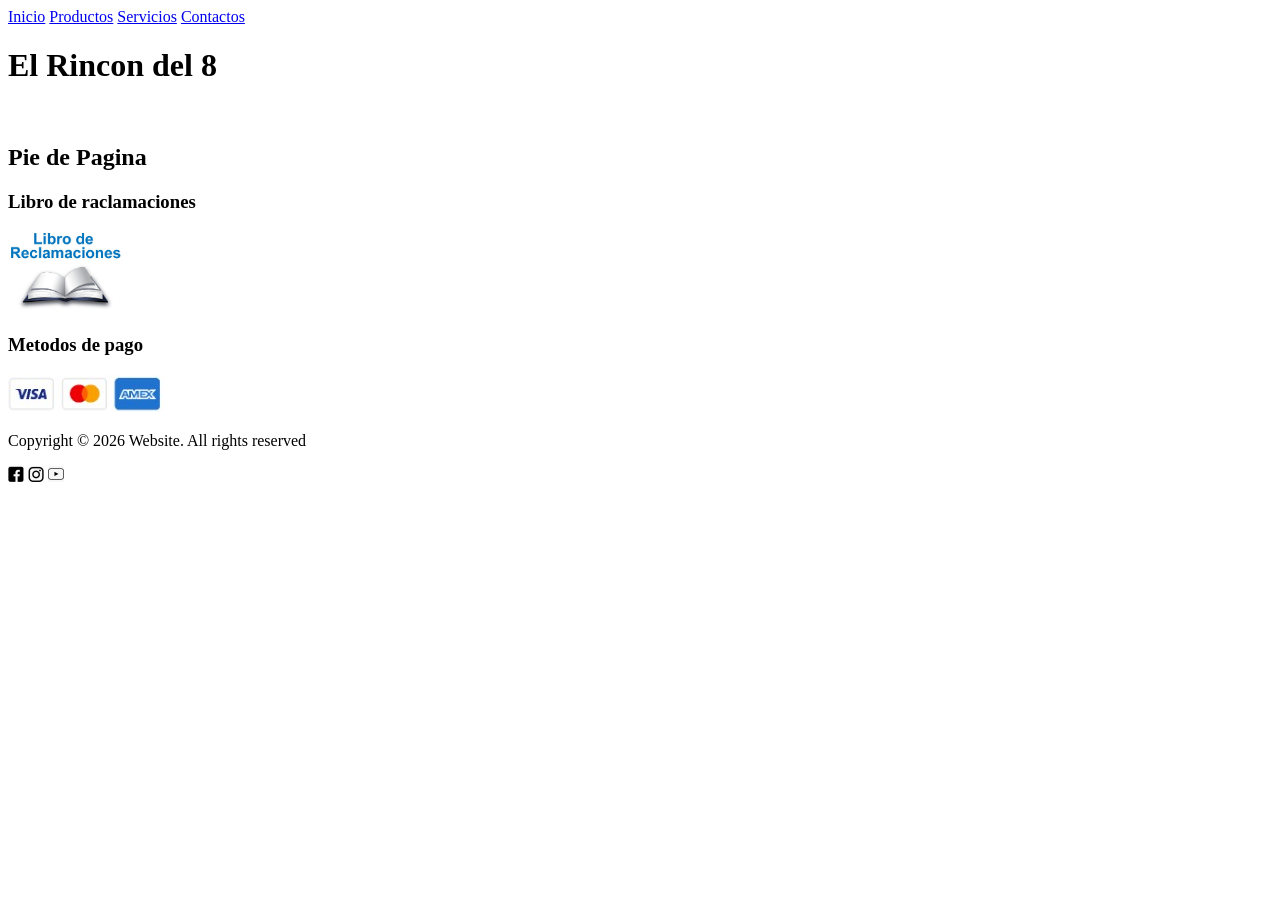
==== contacto.html @ 9476d44f "comentario primero" ====
<!DOCTYPE html>
<html lang="es">
<head>
    <meta charset="UTF-8">
    <meta name="viewport" content="width=device-width, initial-scale=1.0">
    <title>El Rincon del 8 - Contacto</title>
</head>
<body>

    <nav>
    <a href="inicio.html">Inicio</a>
    <a href="producto.html">Productos</a>
    <a href="servicio.html">Servicios</a>
    <a href="contacto.html">Contactos</a>
    </nav>

    <h1>El Rincon del 8</h1>
    


    <br>

    <h2>Pie de Pagina</h2>

    <footer>
        <h3>Libro de raclamaciones</h3>
        <img src="imagenes/banner/Librodereclamaciones.jpeg" alt="Libro de raclamaciones"height="80px">
        <h3>Metodos de pago</h3>
        <img src="imagenes/banner/Metodosdepago.jpeg" alt="Metodos de pago">
        <p>Copyright © 2026 Website. All rights reserved</p>
        <img src="imagenes/banner/fb.jpeg" alt="Facebook" height="16px">
        <img src="imagenes/banner/ig.jpeg" alt="Instagram" height="16px">
        <img src="imagenes/banner/youtube.jpeg" alt="Youtube" height="16px">
    </footer>
</body>
</html>
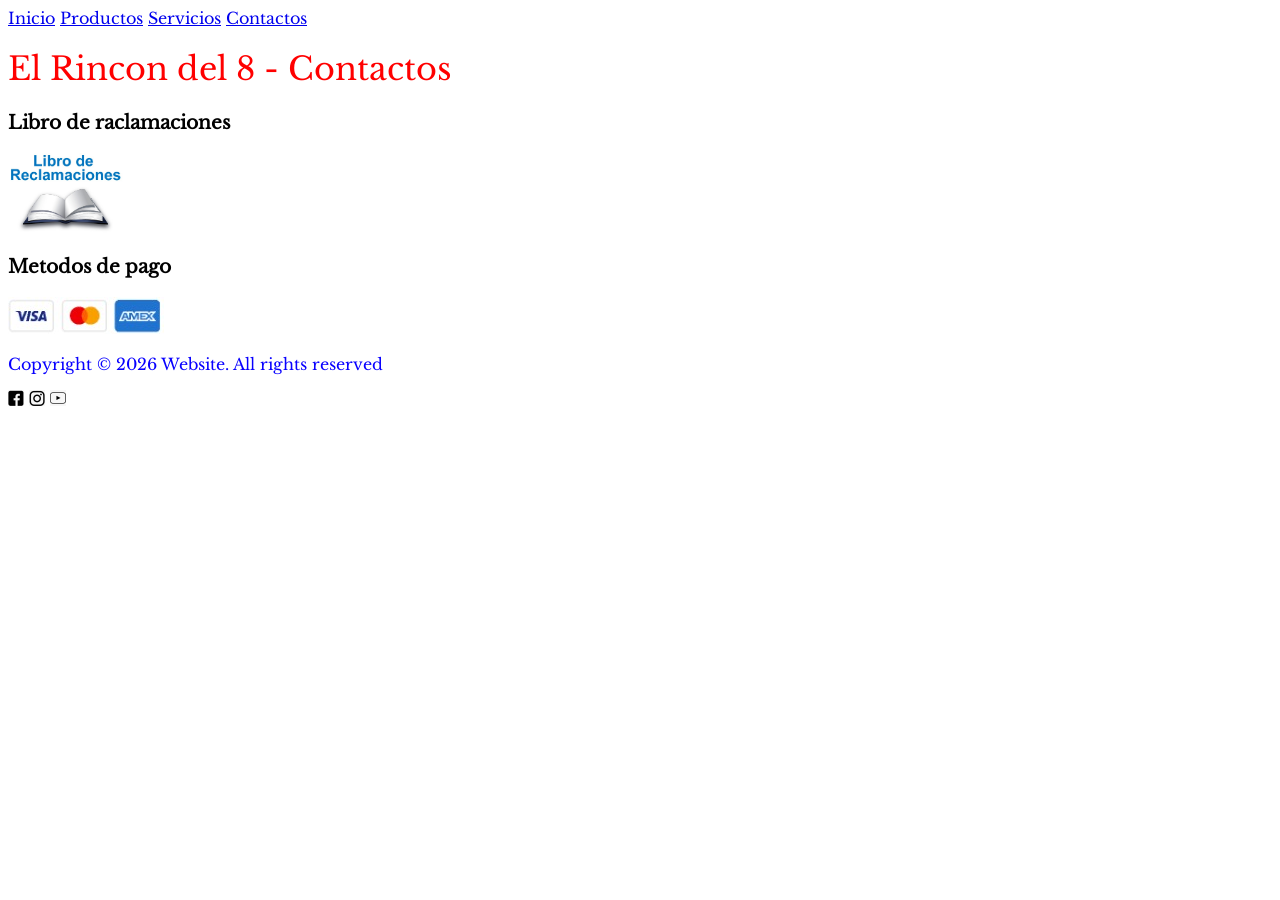
==== commit 9513a4fe: "stle puesto" ====
--- a/contacto.html
+++ b/contacto.html
@@ -4,23 +4,24 @@
     <meta charset="UTF-8">
     <meta name="viewport" content="width=device-width, initial-scale=1.0">
     <title>El Rincon del 8 - Contacto</title>
+    <link rel="stylesheet" href="css/styles.css">
 </head>
 <body>
 
-    <nav>
-    <a href="inicio.html">Inicio</a>
-    <a href="producto.html">Productos</a>
-    <a href="servicio.html">Servicios</a>
-    <a href="contacto.html">Contactos</a>
-    </nav>
+    <header>
+        <nav>
+        <a href="inicio.html">Inicio</a>
+        <a href="producto.html">Productos</a>
+        <a href="servicio.html">Servicios</a>
+        <a href="contacto.html">Contactos</a>
+        </nav>
 
-    <h1>El Rincon del 8</h1>
+        <h1>El Rincon del 8 - Contactos</h1>
+    </header>
     
+    <main>
 
-
-    <br>
-
-    <h2>Pie de Pagina</h2>
+    </main>
 
     <footer>
         <h3>Libro de raclamaciones</h3>
--- a/css/styles.css
+++ b/css/styles.css
@@ -0,0 +1,48 @@
+@font-face {
+    font-family: "libreBaskerville";
+    src: url("/fuentes/LibreBaskerville-Bold.ttf") format("truetype");
+}
+
+@font-face {
+    font-family: "libreBaskerville";
+    src: url("/fuentes/LibreBaskerville-Italic.ttf") format("truetype");
+}
+
+@font-face {
+    font-family: "libreBaskerville";
+    src: url("/fuentes/LibreBaskerville-Regular.ttf") format("truetype");
+}
+
+body {
+    background-color: rgb(255, 255, 255);
+    font-family: "LibreBaskerville";
+    font-weight: 400;
+}
+
+h1 {
+    font-family: "LibreBaskerville";
+    font-weight: 400;
+    color: rgb(255, 0, 0);
+}
+
+h2 {
+    font-family: "LibreBaskerville";
+    font-weight: 400;
+    color: rgba(0, 0, 0, 0.798);
+}
+
+p {
+    font-family: "LibreBaskerville";
+    font-weight: 400;
+    color: rgb(8, 0, 255);
+}
+
+.mi-encabezado {
+    font-size: 30px;
+}
+
+.seccion {
+    background-color: rgb(255, 255, 255);
+    font-family: "LibreBaskerville";
+    font-weight: 100;
+}
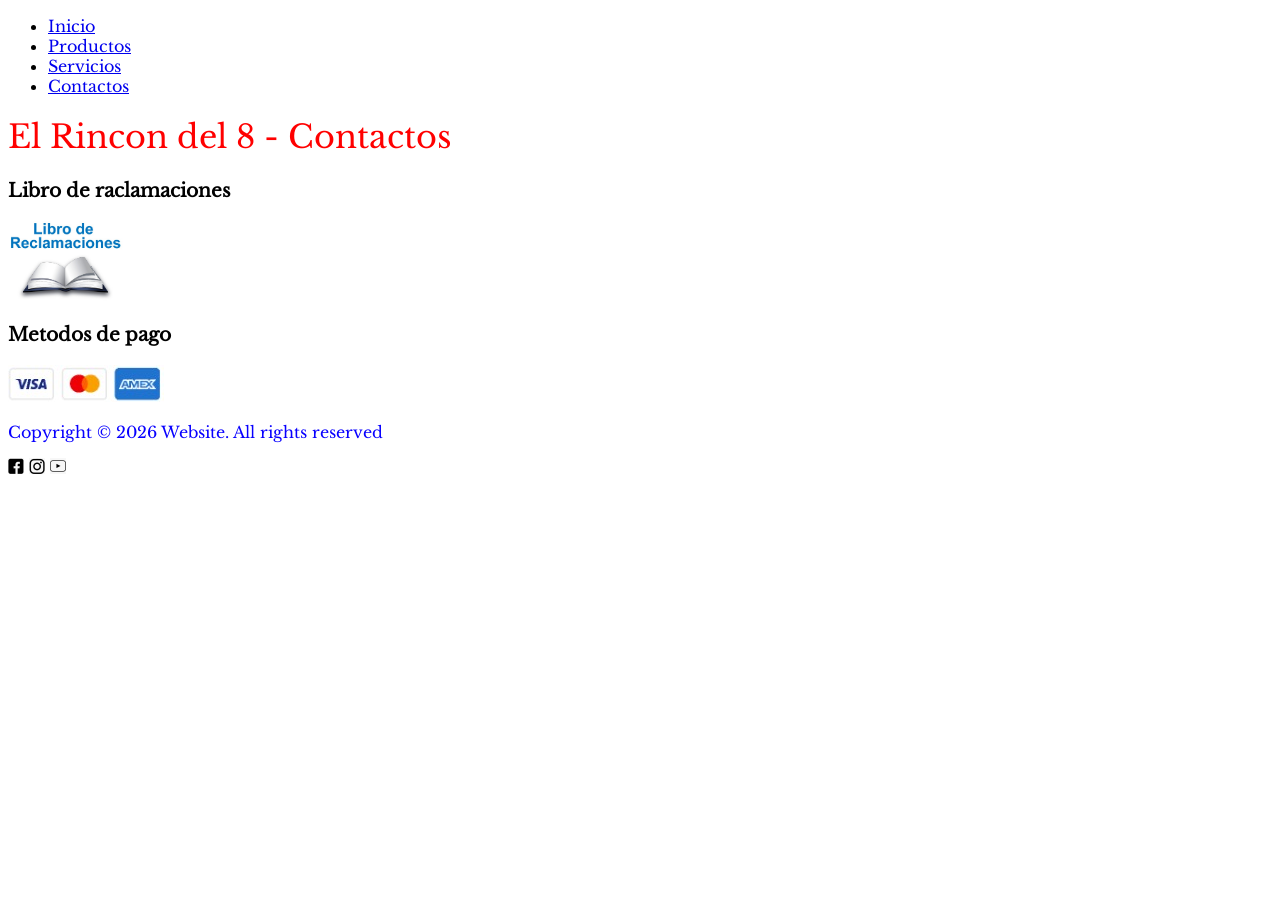
==== commit fda00dcb: "ordenando" ====
--- a/contacto.html
+++ b/contacto.html
@@ -10,10 +10,12 @@
 
     <header>
         <nav>
-        <a href="inicio.html">Inicio</a>
-        <a href="producto.html">Productos</a>
-        <a href="servicio.html">Servicios</a>
-        <a href="contacto.html">Contactos</a>
+            <ul>
+                <li><a href="index.html">Inicio</a></li>
+                <li><a href="producto.html">Productos</a></li>
+                <li><a href="servicio.html">Servicios</a></li>
+                <li><a href="contacto.html">Contactos</a></li>
+            </ul>
         </nav>
 
         <h1>El Rincon del 8 - Contactos</h1>
--- a/css/styles.css
+++ b/css/styles.css
@@ -15,24 +15,24 @@
 
 body {
     background-color: rgb(255, 255, 255);
-    font-family: "LibreBaskerville";
+    font-family: "libreBaskerville";
     font-weight: 400;
 }
 
 h1 {
-    font-family: "LibreBaskerville";
+    font-family: "libreBaskerville";
     font-weight: 400;
     color: rgb(255, 0, 0);
 }
 
 h2 {
-    font-family: "LibreBaskerville";
+    font-family: "libreBaskerville";
     font-weight: 400;
     color: rgba(0, 0, 0, 0.798);
 }
 
 p {
-    font-family: "LibreBaskerville";
+    font-family: "libreBaskerville";
     font-weight: 400;
     color: rgb(8, 0, 255);
 }
@@ -43,6 +43,6 @@
 
 .seccion {
     background-color: rgb(255, 255, 255);
-    font-family: "LibreBaskerville";
+    font-family: "libreBaskerville";
     font-weight: 100;
 }
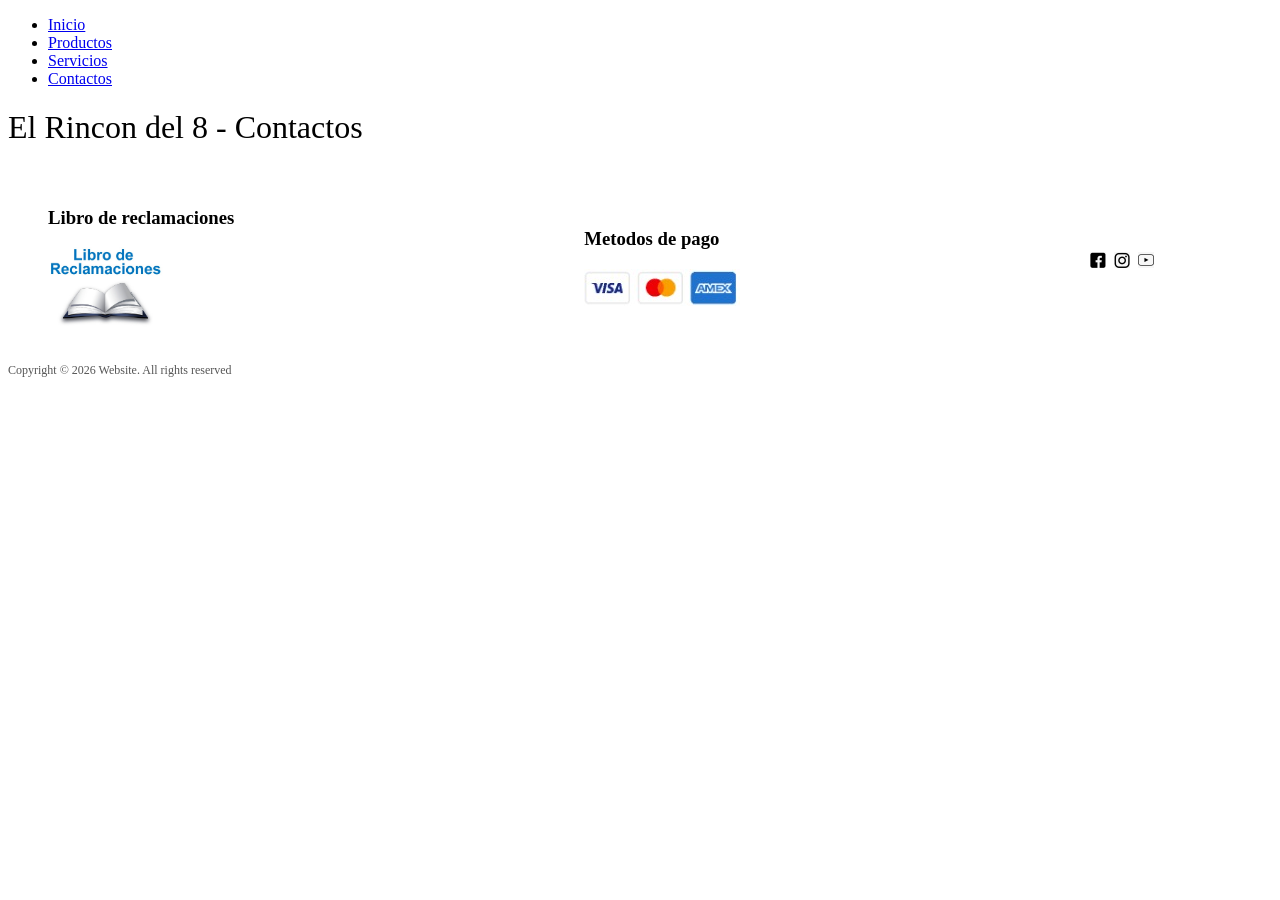
==== commit e63e49f0: "fotters actualizados" ====
--- a/contacto.html
+++ b/contacto.html
@@ -1,11 +1,13 @@
 <!DOCTYPE html>
 <html lang="es">
+
 <head>
     <meta charset="UTF-8">
     <meta name="viewport" content="width=device-width, initial-scale=1.0">
     <title>El Rincon del 8 - Contacto</title>
     <link rel="stylesheet" href="css/styles.css">
 </head>
+
 <body>
 
     <header>
@@ -20,20 +22,29 @@
 
         <h1>El Rincon del 8 - Contactos</h1>
     </header>
-    
+
     <main>
 
     </main>
 
     <footer>
-        <h3>Libro de raclamaciones</h3>
-        <img src="imagenes/banner/Librodereclamaciones.jpeg" alt="Libro de raclamaciones"height="80px">
-        <h3>Metodos de pago</h3>
-        <img src="imagenes/banner/Metodosdepago.jpeg" alt="Metodos de pago">
-        <p>Copyright © 2026 Website. All rights reserved</p>
-        <img src="imagenes/banner/fb.jpeg" alt="Facebook" height="16px">
-        <img src="imagenes/banner/ig.jpeg" alt="Instagram" height="16px">
-        <img src="imagenes/banner/youtube.jpeg" alt="Youtube" height="16px">
+        <div class="footer-top">
+            <div>
+                <h3>Libro de reclamaciones</h3>
+                <img src="imagenes/banner/Librodereclamaciones.jpeg" height="80px">
+            </div>
+            <div>
+                <h3>Metodos de pago</h3>
+                <img src="imagenes/banner/Metodosdepago.jpeg">
+            </div>
+            <div class="social">
+                <img src="imagenes/banner/fb.jpeg" height="16px">
+                <img src="imagenes/banner/ig.jpeg" height="16px">
+                <img src="imagenes/banner/youtube.jpeg" height="16px">
+            </div>
+        </div>
+        <p class="copy">Copyright © 2026 Website. All rights reserved</p>
     </footer>
 </body>
+
 </html>
--- a/css/styles.css
+++ b/css/styles.css
@@ -1,48 +1,23 @@
-@font-face {
-    font-family: "libreBaskerville";
-    src: url("/fuentes/LibreBaskerville-Bold.ttf") format("truetype");
+h2,
+h1 {
+    font-family: "Kavoon", serif;
+    font-weight: 400;
+    font-style: normal;
 }
 
-@font-face {
-    font-family: "libreBaskerville";
-    src: url("/fuentes/LibreBaskerville-Italic.ttf") format("truetype");
+.footer-top {
+    display: flex;
+    gap: 350px;
+    align-items: center;
+    padding: 20px 40px;
 }
 
-@font-face {
-    font-family: "libreBaskerville";
-    src: url("/fuentes/LibreBaskerville-Regular.ttf") format("truetype");
+.social {
+    display: flex;
+    gap: 8px;
 }
 
-body {
-    background-color: rgb(255, 255, 255);
-    font-family: "libreBaskerville";
-    font-weight: 400;
-}
-
-h1 {
-    font-family: "libreBaskerville";
-    font-weight: 400;
-    color: rgb(255, 0, 0);
-}
-
-h2 {
-    font-family: "libreBaskerville";
-    font-weight: 400;
-    color: rgba(0, 0, 0, 0.798);
-}
-
-p {
-    font-family: "libreBaskerville";
-    font-weight: 400;
-    color: rgb(8, 0, 255);
-}
-
-.mi-encabezado {
-    font-size: 30px;
-}
-
-.seccion {
-    background-color: rgb(255, 255, 255);
-    font-family: "libreBaskerville";
-    font-weight: 100;
+.copy {
+    font-size: 12px;
+    color: #555;
 }
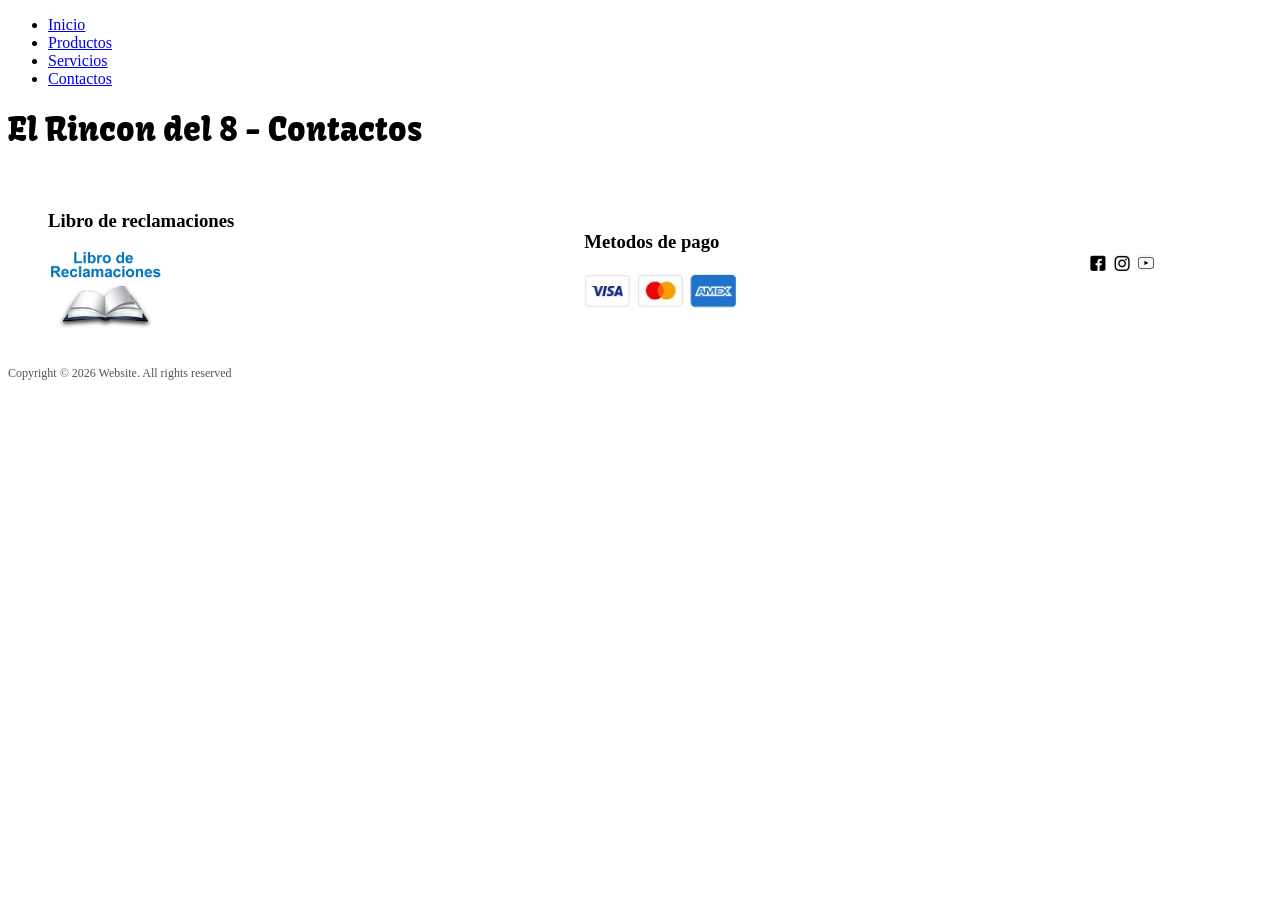
==== commit af195b29: "style conectado es todas las paginas" ====
--- a/contacto.html
+++ b/contacto.html
@@ -5,7 +5,11 @@
     <meta charset="UTF-8">
     <meta name="viewport" content="width=device-width, initial-scale=1.0">
     <title>El Rincon del 8 - Contacto</title>
-    <link rel="stylesheet" href="css/styles.css">
+    <link rel="preconnect" href="https://fonts.googleapis.com">
+    <link rel="preconnect" href="https://fonts.gstatic.com" crossorigin>
+    <link href="https://fonts.googleapis.com/css2?family=Architects+Daughter&family=Kavoon&display=swap"
+        rel="stylesheet">
+    <link rel="stylesheet" href="css\styles.css">
 </head>
 
 <body>
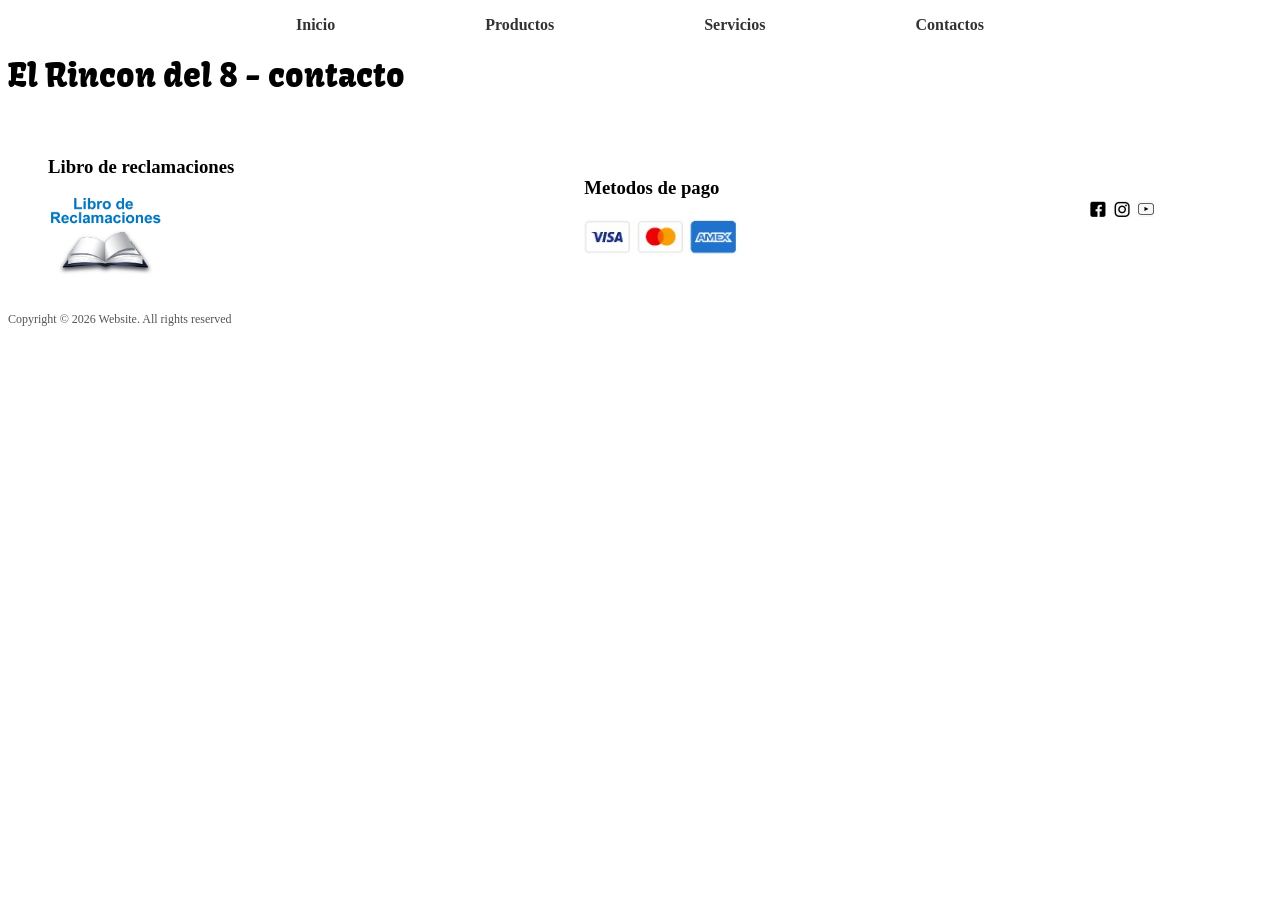
==== commit da81f3a2: "menu" ====
--- a/contacto.html
+++ b/contacto.html
@@ -14,17 +14,16 @@
 
 <body>
 
-    <header>
+    <header class="mi-encabezado">
         <nav>
-            <ul>
+            <ul class="menu">
                 <li><a href="index.html">Inicio</a></li>
                 <li><a href="producto.html">Productos</a></li>
                 <li><a href="servicio.html">Servicios</a></li>
                 <li><a href="contacto.html">Contactos</a></li>
             </ul>
         </nav>
-
-        <h1>El Rincon del 8 - Contactos</h1>
+        <h1>El Rincon del 8 - contacto</h1>
     </header>
 
     <main>
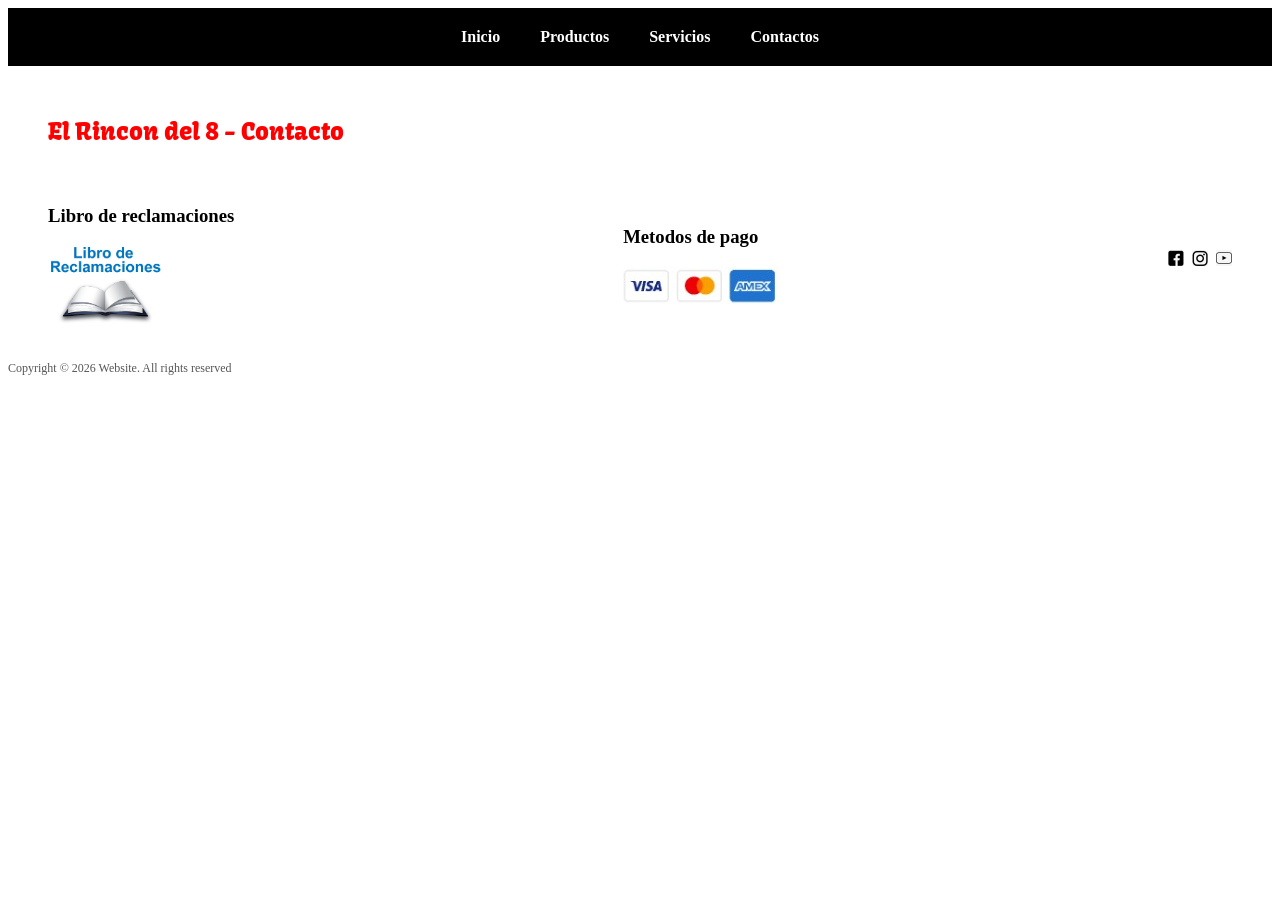
==== commit 14ddbd17: "cambios css y titulos" ====
--- a/contacto.html
+++ b/contacto.html
@@ -23,10 +23,12 @@
                 <li><a href="contacto.html">Contactos</a></li>
             </ul>
         </nav>
-        <h1>El Rincon del 8 - contacto</h1>
     </header>
 
     <main>
+        <section class="seccion">
+            <h1 class="titulo">El Rincon del 8 - Contacto</h1>
+        </section>
 
     </main>
 
